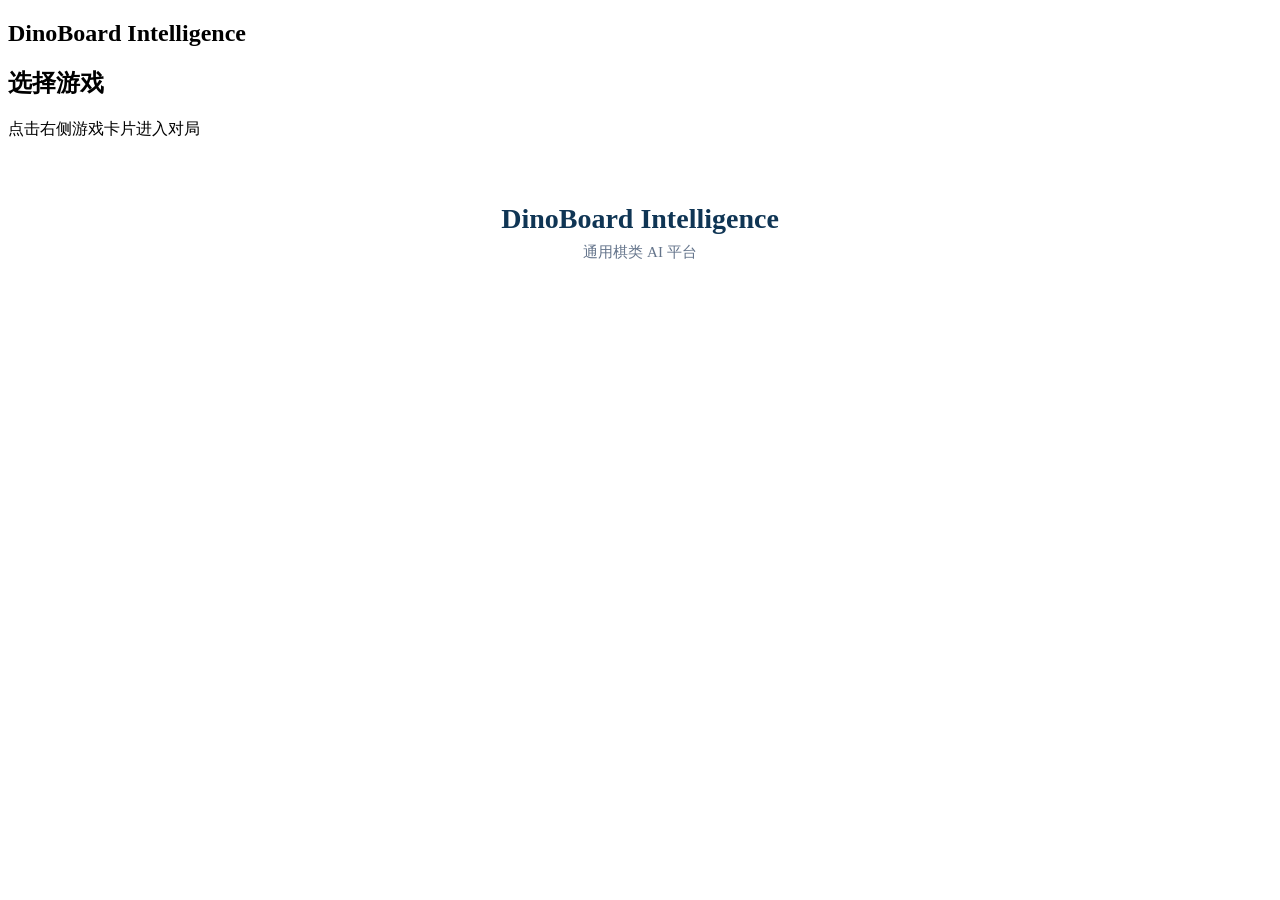
==== platform/static/index.html @ ea52bd81 "Major framework overhaul: 4 games, belief-tracking AI pipeline, API service This is a large backup c" ====
<!doctype html>
<html lang="zh-CN">
<head>
<meta charset="UTF-8">
<meta name="viewport" content="width=device-width, initial-scale=1.0">
<title>DinoBoard Intelligence</title>
<link rel="stylesheet" href="/static/common.css">
<style>
.home-stage {
  padding: 40px 20px;
  display: flex;
  flex-direction: column;
  align-items: center;
  justify-content: center;
}
.home-stage h2 {
  font-size: 28px;
  font-weight: 800;
  color: #0f3554;
  margin-bottom: 8px;
}
.home-subtitle {
  color: #64748b;
  margin-bottom: 32px;
  font-size: 15px;
}
.game-grid {
  display: grid;
  grid-template-columns: repeat(auto-fill, minmax(200px, 1fr));
  gap: 16px;
  width: min(680px, 94vw);
}
.game-card {
  display: flex;
  flex-direction: column;
  align-items: center;
  justify-content: center;
  padding: 28px 16px;
  background: #f8fafc;
  border: 1px solid #d1d5db;
  border-radius: 12px;
  text-decoration: none;
  color: #111827;
  transition: transform 0.15s, box-shadow 0.15s;
  position: relative;
}
.game-card:hover:not(.disabled) {
  transform: translateY(-3px);
  box-shadow: 0 8px 24px rgba(15, 23, 42, 0.12);
}
.game-card.disabled {
  opacity: 0.45;
  cursor: default;
}
.game-title {
  font-size: 18px;
  font-weight: 700;
  margin-bottom: 6px;
}
.game-info {
  font-size: 13px;
  color: #64748b;
}
.badge {
  position: absolute;
  top: 8px;
  right: 8px;
  background: #e0e7ff;
  color: #3730a3;
  font-size: 11px;
  padding: 2px 8px;
  border-radius: 999px;
}
</style>
</head>
<body>
<main class="layout">
  <aside class="sidebar">
    <h1>DinoBoard Intelligence</h1>
    <div class="card">
      <h2>选择游戏</h2>
      <div class="muted">点击右侧游戏卡片进入对局</div>
    </div>
  </aside>
  <section class="home-stage">
    <h2>DinoBoard Intelligence</h2>
    <div class="home-subtitle">通用棋类 AI 平台</div>
    <div id="games" class="game-grid"></div>
  </section>
</main>

<script>
async function init() {
  const resp = await fetch('/api/games/available');
  const data = await resp.json();
  const grid = document.getElementById('games');

  for (const game of data.games) {
    const card = document.createElement('a');
    card.className = 'game-card' + (game.has_web ? '' : ' disabled');
    card.href = game.has_web ? '/games/' + game.game_id + '/' : '#';
    if (!game.has_web) {
      card.addEventListener('click', function(e) { e.preventDefault(); });
    }

    const title = document.createElement('div');
    title.className = 'game-title';
    title.textContent = game.display_name;

    const info = document.createElement('div');
    info.className = 'game-info';
    const p = game.players;
    info.textContent = p.min === p.max ? p.min + ' 人' : p.min + '-' + p.max + ' 人';

    if (!game.has_web) {
      const badge = document.createElement('div');
      badge.className = 'badge';
      badge.textContent = '即将上线';
      card.appendChild(badge);
    }

    card.appendChild(title);
    card.appendChild(info);
    grid.appendChild(card);
  }
}
init();
</script>
</body>
</html>
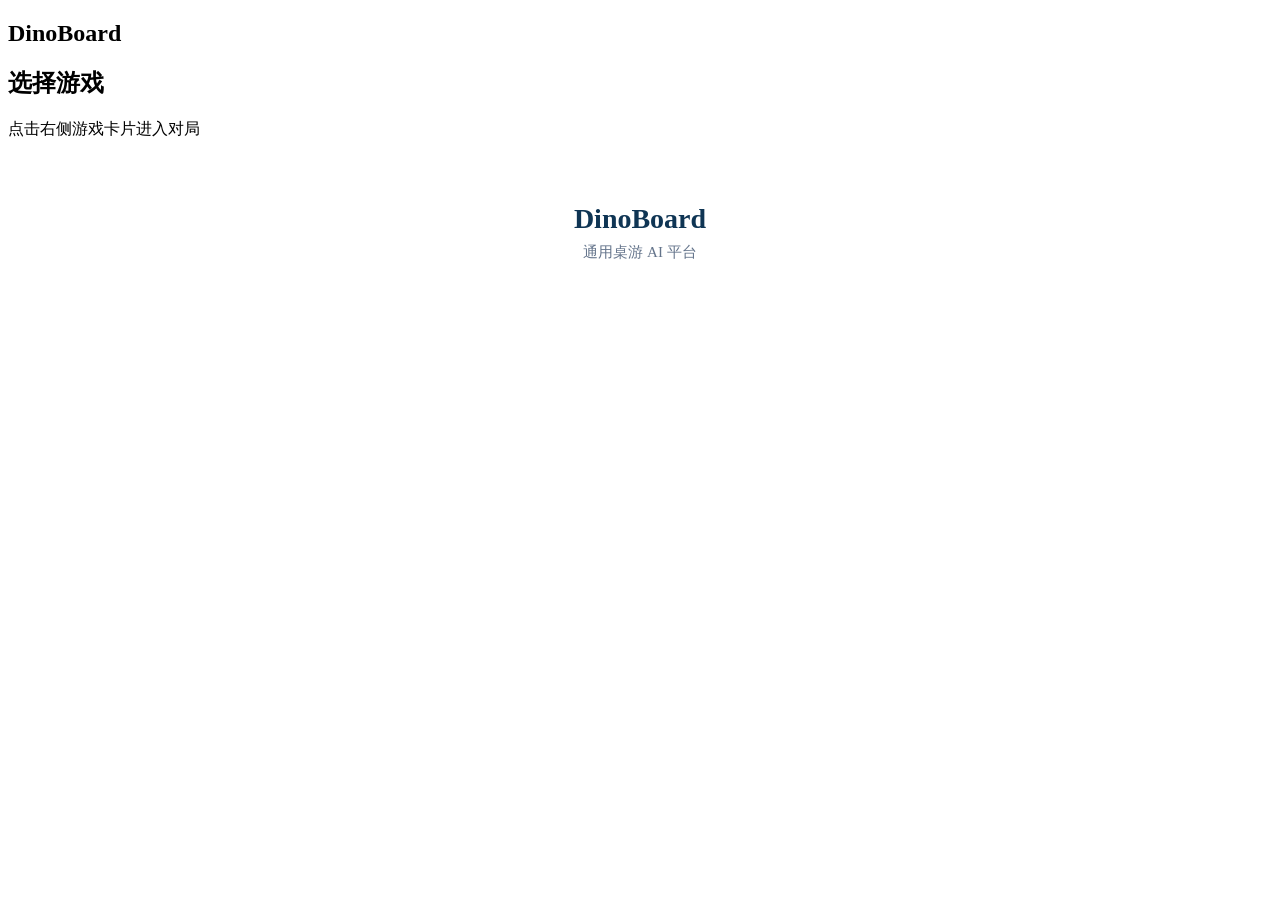
==== commit eee55bb6: "Home page: drop 'Intelligence', 'chess' → 'board game', pad player range" ====
--- a/platform/static/index.html
+++ b/platform/static/index.html
@@ -3,7 +3,7 @@
 <head>
 <meta charset="UTF-8">
 <meta name="viewport" content="width=device-width, initial-scale=1.0">
-<title>DinoBoard Intelligence</title>
+<title>DinoBoard</title>
 <link rel="stylesheet" href="/static/common.css">
 <style>
 .home-stage {
@@ -76,15 +76,15 @@
 <body>
 <main class="layout">
   <aside class="sidebar">
-    <h1>DinoBoard Intelligence</h1>
+    <h1>DinoBoard</h1>
     <div class="card">
       <h2>选择游戏</h2>
       <div class="muted">点击右侧游戏卡片进入对局</div>
     </div>
   </aside>
   <section class="home-stage">
-    <h2>DinoBoard Intelligence</h2>
-    <div class="home-subtitle">通用棋类 AI 平台</div>
+    <h2>DinoBoard</h2>
+    <div class="home-subtitle">通用桌游 AI 平台</div>
     <div id="games" class="game-grid"></div>
   </section>
 </main>
@@ -110,7 +110,7 @@
     const info = document.createElement('div');
     info.className = 'game-info';
     const p = game.players;
-    info.textContent = p.min === p.max ? p.min + ' 人' : p.min + '-' + p.max + ' 人';
+    info.textContent = p.min === p.max ? p.min + ' 人' : p.min + ' - ' + p.max + ' 人';
 
     if (!game.has_web) {
       const badge = document.createElement('div');
